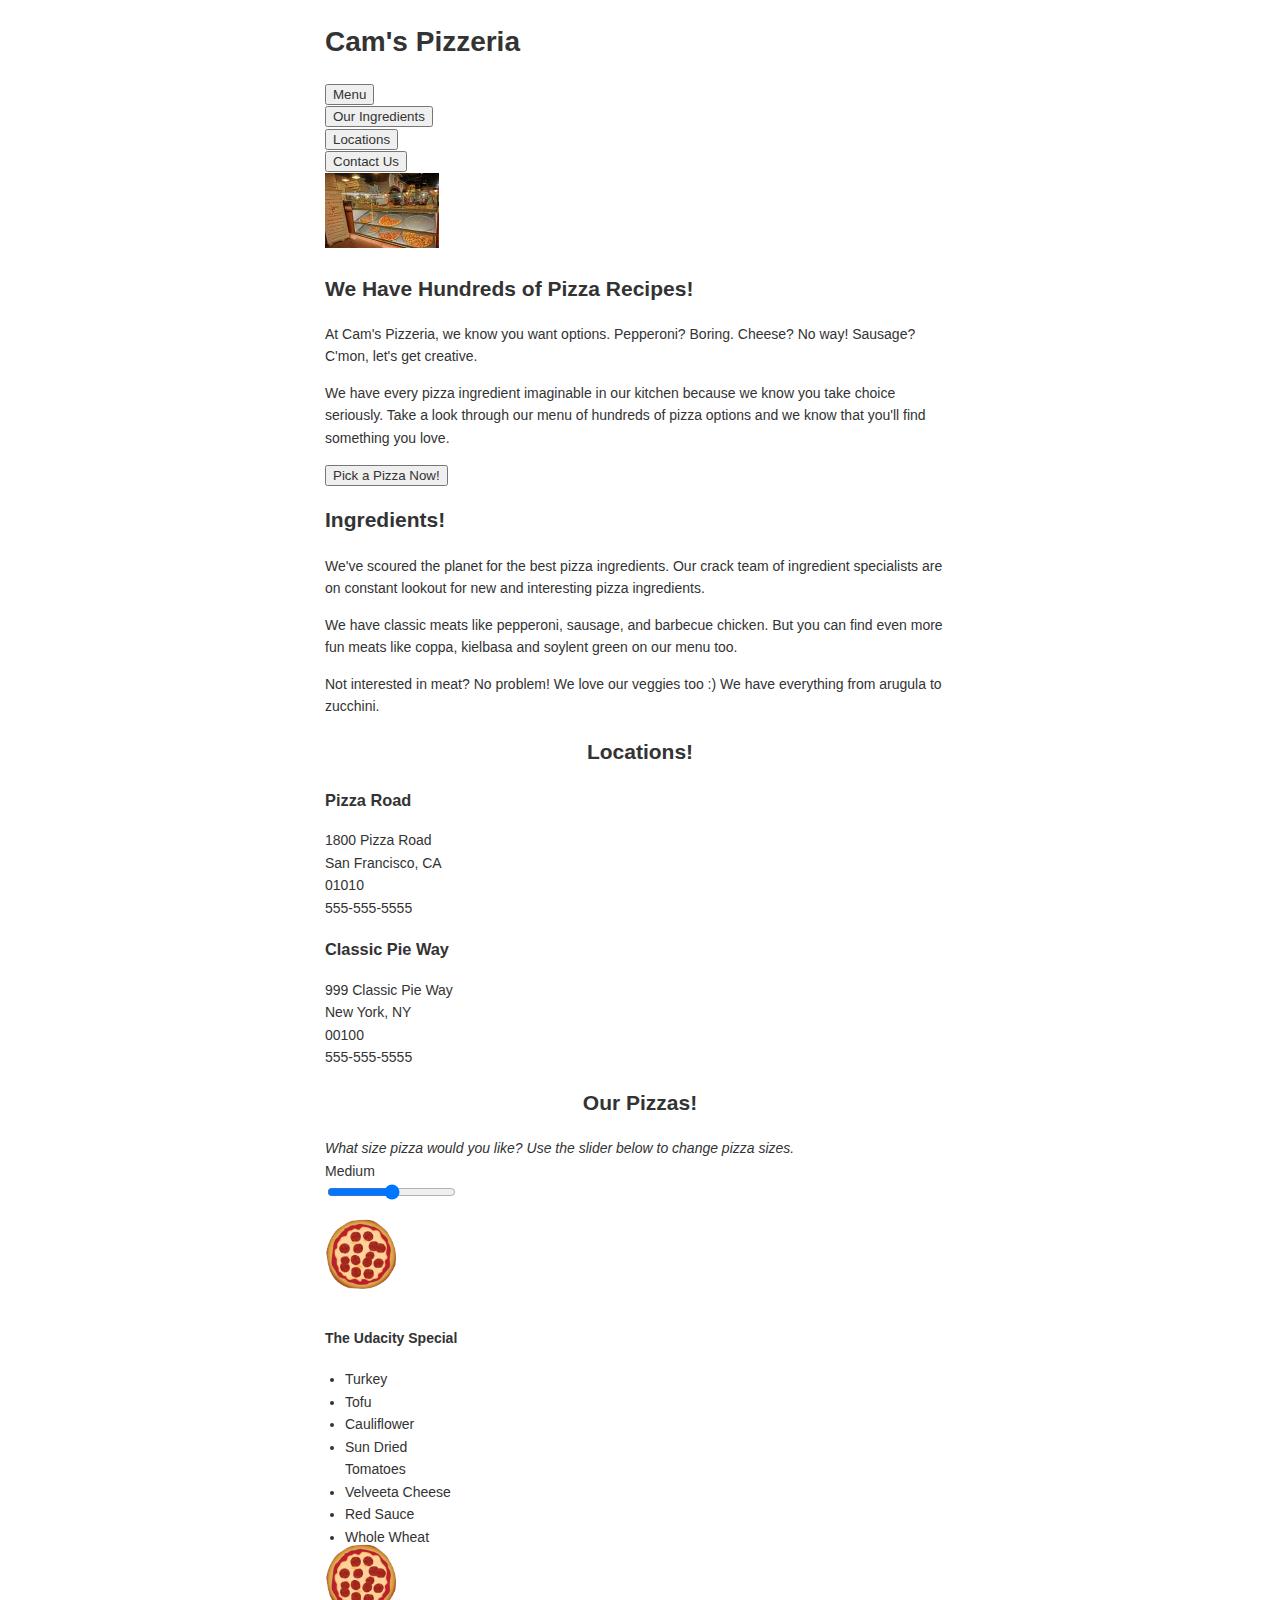
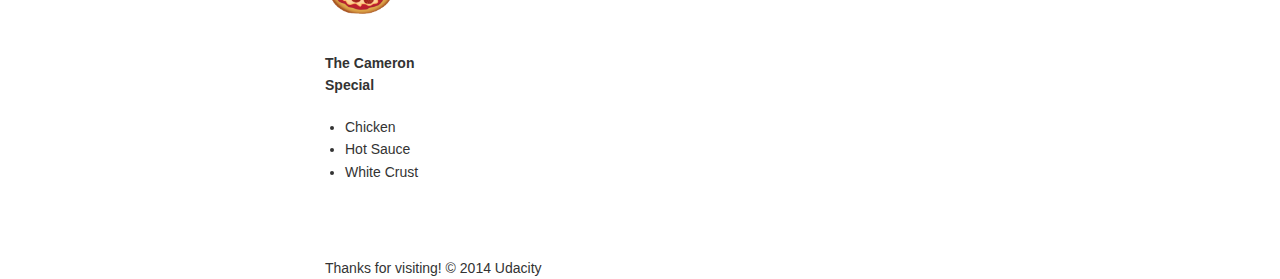
==== views/pizza.html @ e11c6c7f "Inline styles.css" ====
<!DOCTYPE HTML>
<html>
<head>
  <style>
    html{font-size:100%;overflow-y:scroll;-webkit-tap-highlight-color:rgba(0,0,0,0);-ms-text-size-adjust:100%;-webkit-text-size-adjust:none}body{margin:0;font-size:14px;line-height:1.61;font-weight:400}body,button,input,select,textarea{font-family:'Open Sans',sans-serif;color:#333}a{color:#12C}a:visited{color:#61C}a:focus{outline:thin dotted}a:hover,a:active{color:#c00;outline:0}b,strong{font-weight:bold}pre,code{font-family:monospace,monospace;font-size:1em}ul,ol{margin:1em 0;padding:0 0 0 20px}img{border:0;max-width:100%}body{background:#fff}header,footer,.container{max-width:45em;margin:0 auto}header{padding:0 .5em;color:#c90b0b}header img{border-radius:40px;float:left}header p{font-size:1.5em;font-weight:bold;padding-left:4em}header p span{font-size:.8em;font-weight:normal}.hero{padding:2em;background-color:#f8f8f8;font-size:1.2em;border-bottom:1px solid #ccc;border-top:1px solid #ccc}.content{padding:1em 1em}.content li{list-style-type:none;font-size:1.1em}li img{float:left;padding-right:1em}li p{font-size:.9em;font-style:italic}footer{padding:0 .5em;border-top:1px solid #ccc}footer span{float:right;font-style:italic}@media only screen and (max-width:480px){body{font-size:12px}header p{padding-left:4.5em}}@media print{*{background:transparent!important;color:black!important;text-shadow:none!important;filter:none!important;-ms-filter:none!important}a,a:visited{color:#444!important;text-decoration:underline}a[href]:after{content:" (" attr(href) ")"}tr,img{page-break-inside:avoid}img{max-width:100%!important}@page{margin:.5cm}p,h2,h3{orphans:3;widows:3}h2,h3{page-break-after:avoid}}  
  </style>
  <!-- <link async rel="stylesheet" href="css/style.css"> -->
  <link async rel="stylesheet" href="css/bootstrap-grid.css">
</head>

<body>
  <div class="container">
    <div id="header" class="row">
      <div class="col-md-6">
        <div class="row">
          <div class="col-md-12">
            <h1>Cam's Pizzeria</h1>
            <div class="row">
              <div id="menu" class="col-md-12">
                <form action="#randomPizzas">
                  <input type="submit" value="Menu">
                </form>
                <form action="#ingredients">
                  <input type="submit" value="Our Ingredients">
                </form>
                <form action="#locations">
                  <input type="submit" value="Locations">
                </form>
                <form action="#" onsubmit="alert('Thanks for clicking! This button doesn\'t do anything because this is a fake pizzeria :\)')">
                  <input type="submit" value="Contact Us">
                </form>
              </div>
            </div>
          </div>
        </div>
      </div>
      <div id="movingPizzas1" class="col-md-6">
      </div>
    </div>
    <div id="callToAction" class="row">
      <div class="col-md-4">
        <img src="images/pizzeria.jpg" class="img-responsive"> <!-- Image credit to: http://commons.wikimedia.org/wiki/File:HK_TST_night_%E5%98%89%E8%98%AD%E9%81%93_Granville_Road_restaurant_Paisano's_Pizzeria_pizza_Dec-2013.JPG -->
      </div>
      <div class="col-md-8">
        <div class="row">
          <div class="col-md-12">
            <h2>We Have Hundreds of Pizza Recipes!</h2>
            <p>At Cam's Pizzeria, we know you want options. Pepperoni? Boring. Cheese? No way! Sausage? C'mon, let's get creative.</p>

            <p>We have every pizza ingredient imaginable in our kitchen because we know you take choice seriously. Take a look through our menu of hundreds of pizza options and we know that you'll find something you love.</p>
          </div>
        </div>
        <div class="row">
          <div class="col-md-6 col-md-push-3">
            <form action="#randomPizzas">
              <input type="submit" value="Pick a Pizza Now!">
            </form>
          </div>
        </div>
      </div>
    </div>
    <div id="ingredients" class="row">
      <div class="col-md-8 col-md-push-2">
        <div class="row">
          <div class="col-md-12 centered">
            <h2>Ingredients!</h2>
          </div>
        </div>
        <div class="row">
          <div class="col-md-12">
            <p>We've scoured the planet for the best pizza ingredients. Our crack team of ingredient specialists are on constant lookout for new and interesting pizza ingredients.</p>

            <p>We have classic meats like pepperoni, sausage, and barbecue chicken. But you can find even more fun meats like coppa, kielbasa and soylent green on our menu too.</p>

            <p>Not interested in meat? No problem! We love our veggies too :) We have everything from arugula to zucchini.</p>
          </div>
        </div>
      </div>
    </div>
    <div id="locations" class="row">
      <div class="col-md-12">
        <h2 style="text-align: center">Locations!</h2>
        <div class="row">
          <div class="col-md-6">
            <h3>Pizza Road</h3>
            <p>1800 Pizza Road<br>San Francisco, CA<br>01010<br>555-555-5555</p>
          </div>
          <div class="col-md-6">
            <h3>Classic Pie Way</h3>
            <p>999 Classic Pie Way<br>New York, NY<br>00100<br>555-555-5555</p>
          </div>
        </div>
      </div>
    </div>
    <div id="pizzaGenerator" class="row">
      <div class="col-md-12">
        <h2 style="text-align: center">Our Pizzas!</h2>
        <div class="row">
          <div class="col-md-12">
            <em>What size pizza would you like? Use the slider below to change pizza sizes.</em>
          </div>
          <div id="pizzaSize" class="col-md-6">Medium</div>
          <div class="col-md-12">
            <input id="sizeSlider" type="range" min="1" max="3" value="2" step="1" onchange="resizePizzas(this.value)"></input>
          </div>
        </div>
        <div id="randomPizzas" class="row">
          <div id="pizza0" class="randomPizzaContainer" style="width:33.33%; height: 325px;">
            <div style="width:35%">
              <img src="images/pizza.png" class="img-responsive">
            </div>
            <div style="width:65%">
              <h4>The Udacity Special</h4>
              <ul>
                <li>Turkey</li>
                <li>Tofu</li>
                <li>Cauliflower</li>
                <li>Sun Dried Tomatoes</li>
                <li>Velveeta Cheese</li>
                <li>Red Sauce</li>
                <li>Whole Wheat Crust</li>
              </ul>
            </div>
          </div>
          <div id="pizza1" class="randomPizzaContainer" style="width:33.33%; height: 325px;">
            <div style="width:35%">
              <img src="images/pizza.png" class="img-responsive">
            </div>
            <div style="width:65%">
              <h4>The Cameron Special</h4>
              <ul>
                <li>Chicken</li>
                <li>Hot Sauce</li>
                <li>White Crust</li>
              </ul>
            </div>
          </div>
        </div>
      </div>
    </div>
    <div id="footer" class="col-md-12">Thanks for visiting! &copy; 2014 Udacity</div>
  </div>
  <script type="text/javascript" src="js/main.js"></script>
</body>

</html>
</html>
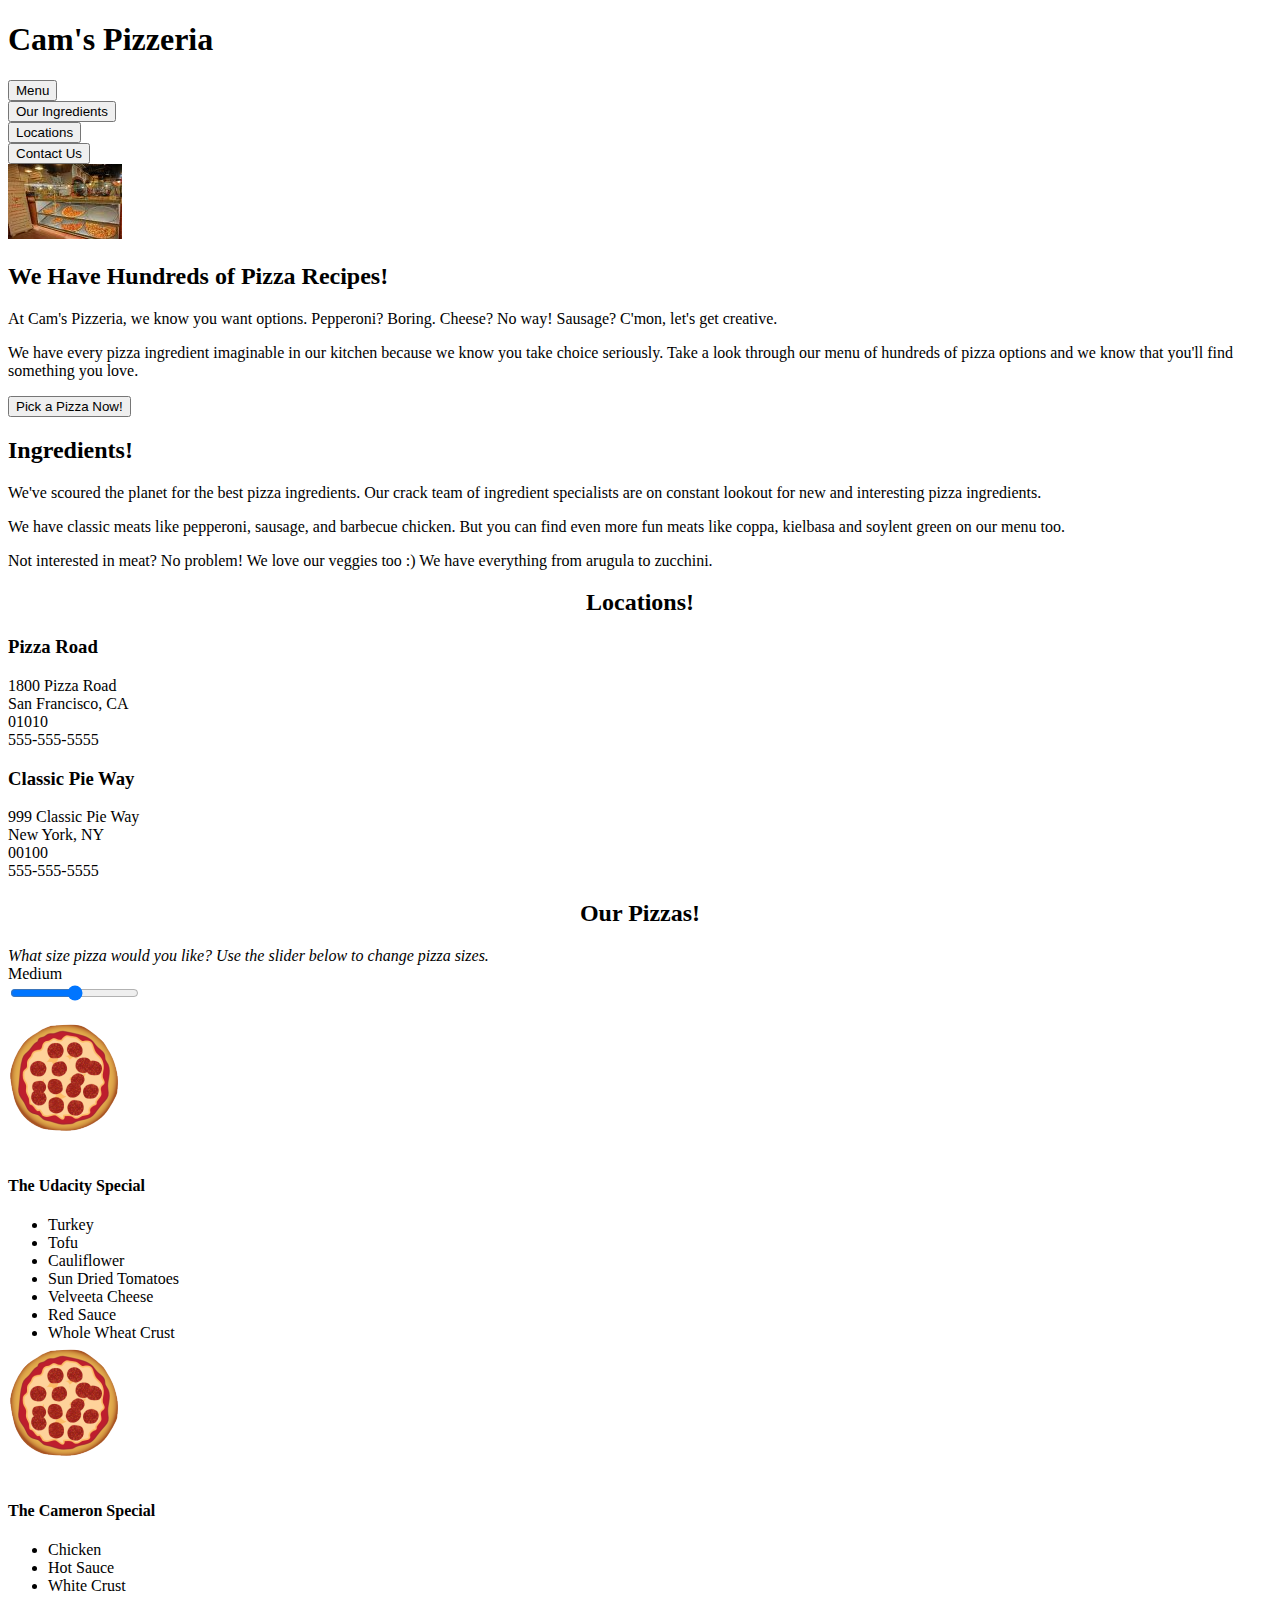
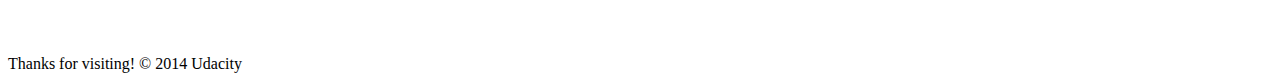
==== commit 26cbfbd6: "Roll Back changes" ====
--- a/views/pizza.html
+++ b/views/pizza.html
@@ -2,9 +2,9 @@
 <html>
 <head>
   <style>
-    html{font-size:100%;overflow-y:scroll;-webkit-tap-highlight-color:rgba(0,0,0,0);-ms-text-size-adjust:100%;-webkit-text-size-adjust:none}body{margin:0;font-size:14px;line-height:1.61;font-weight:400}body,button,input,select,textarea{font-family:'Open Sans',sans-serif;color:#333}a{color:#12C}a:visited{color:#61C}a:focus{outline:thin dotted}a:hover,a:active{color:#c00;outline:0}b,strong{font-weight:bold}pre,code{font-family:monospace,monospace;font-size:1em}ul,ol{margin:1em 0;padding:0 0 0 20px}img{border:0;max-width:100%}body{background:#fff}header,footer,.container{max-width:45em;margin:0 auto}header{padding:0 .5em;color:#c90b0b}header img{border-radius:40px;float:left}header p{font-size:1.5em;font-weight:bold;padding-left:4em}header p span{font-size:.8em;font-weight:normal}.hero{padding:2em;background-color:#f8f8f8;font-size:1.2em;border-bottom:1px solid #ccc;border-top:1px solid #ccc}.content{padding:1em 1em}.content li{list-style-type:none;font-size:1.1em}li img{float:left;padding-right:1em}li p{font-size:.9em;font-style:italic}footer{padding:0 .5em;border-top:1px solid #ccc}footer span{float:right;font-style:italic}@media only screen and (max-width:480px){body{font-size:12px}header p{padding-left:4.5em}}@media print{*{background:transparent!important;color:black!important;text-shadow:none!important;filter:none!important;-ms-filter:none!important}a,a:visited{color:#444!important;text-decoration:underline}a[href]:after{content:" (" attr(href) ")"}tr,img{page-break-inside:avoid}img{max-width:100%!important}@page{margin:.5cm}p,h2,h3{orphans:3;widows:3}h2,h3{page-break-after:avoid}}  
+      
   </style>
-  <!-- <link async rel="stylesheet" href="css/style.css"> -->
+  <link async rel="stylesheet" href="css/style.css">
   <link async rel="stylesheet" href="css/bootstrap-grid.css">
 </head>
 
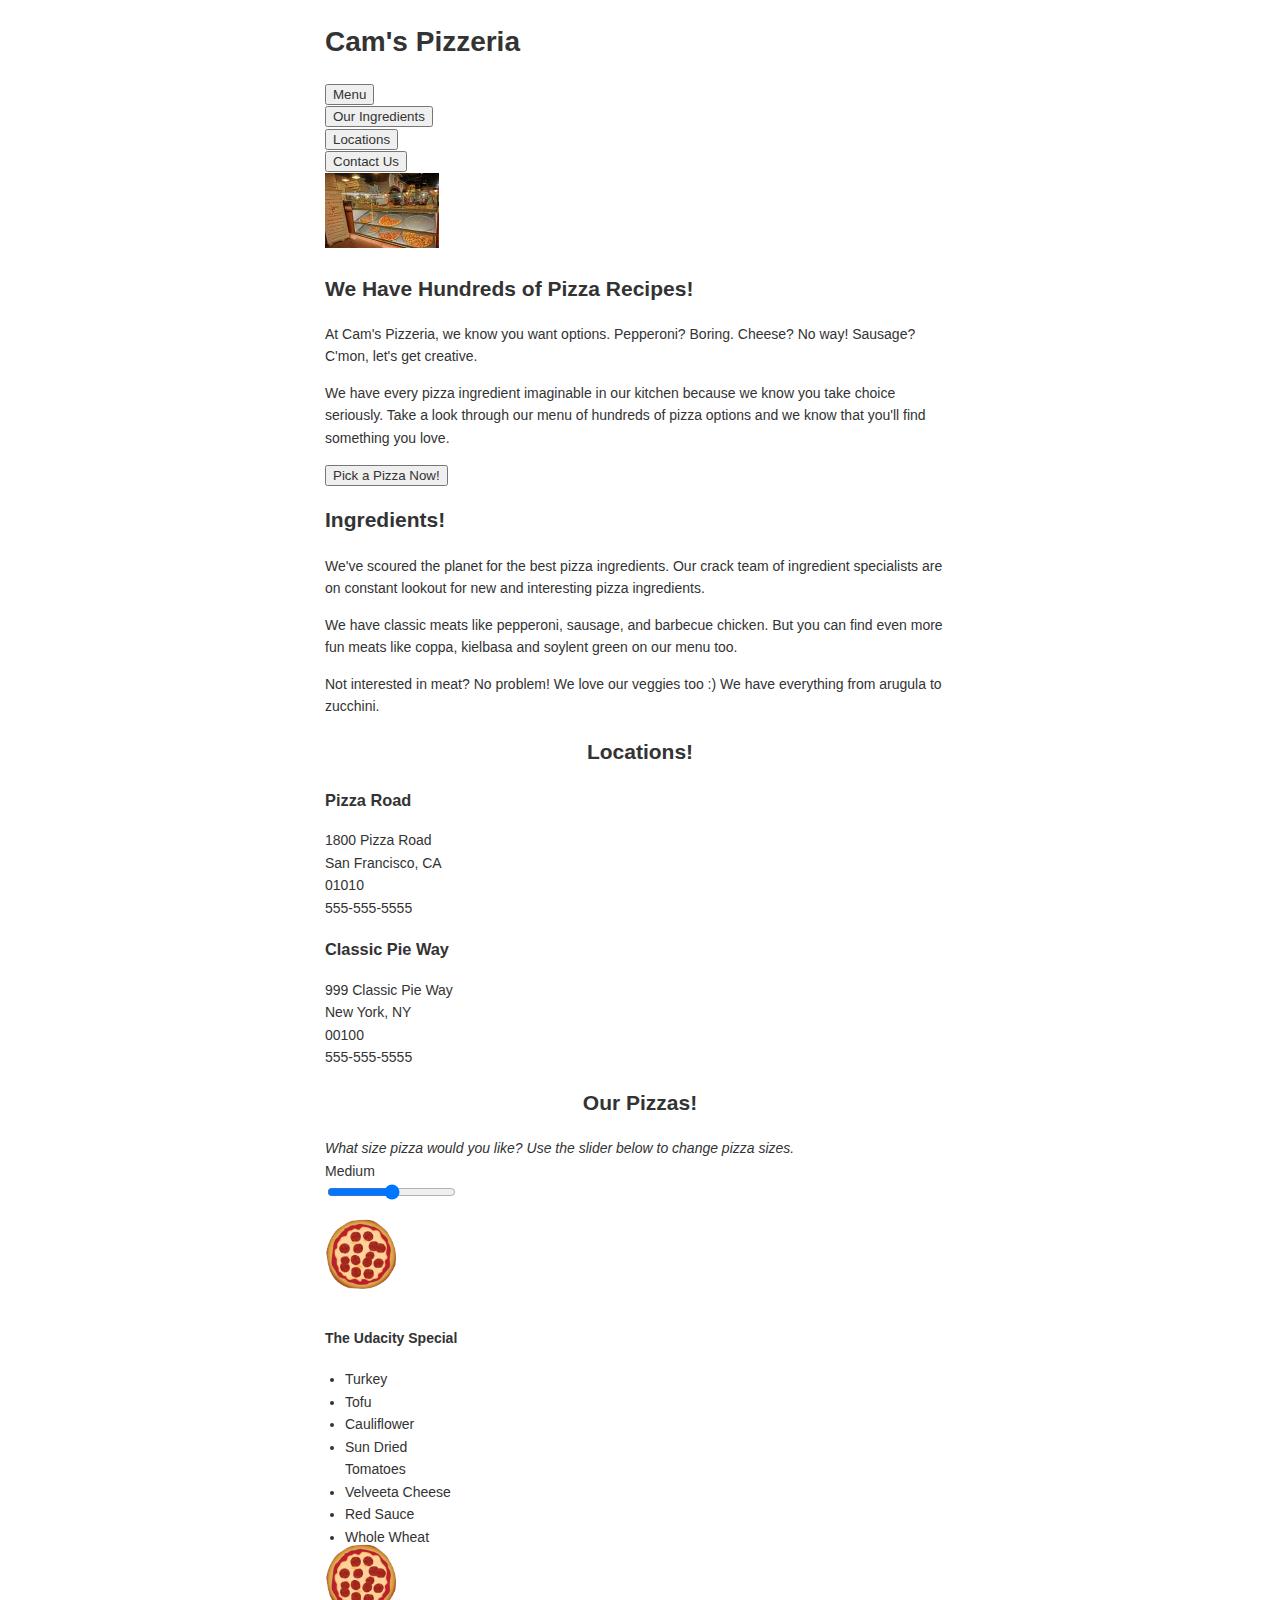
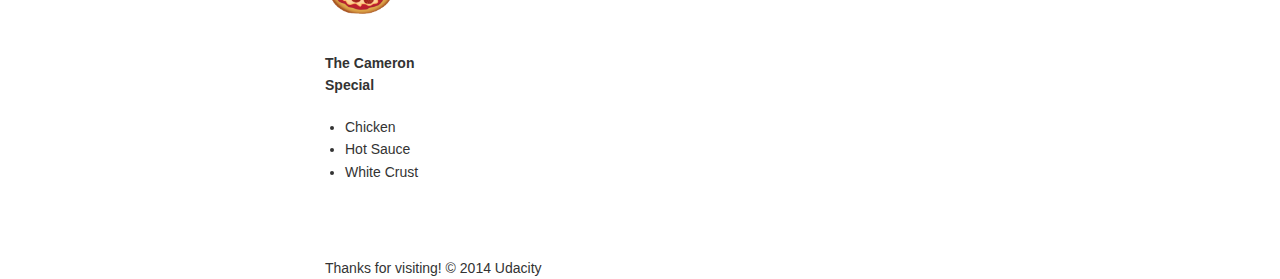
==== commit c32f36cf: "Inline CSS" ====
--- a/views/pizza.html
+++ b/views/pizza.html
@@ -2,10 +2,10 @@
 <html>
 <head>
   <style>
-      
+    html{font-size:100%;overflow-y:scroll;-webkit-tap-highlight-color:rgba(0,0,0,0);-ms-text-size-adjust:100%;-webkit-text-size-adjust:none}body{margin:0;font-size:14px;line-height:1.61;font-weight:400}body,button,input,select,textarea{font-family:'Open Sans',sans-serif;color:#333}a{color:#12C}a:visited{color:#61C}a:focus{outline:thin dotted}a:hover,a:active{color:#c00;outline:0}b,strong{font-weight:bold}pre,code{font-family:monospace,monospace;font-size:1em}ul,ol{margin:1em 0;padding:0 0 0 20px}img{border:0;max-width:100%}body{background:#fff}header,footer,.container{max-width:45em;margin:0 auto}header{padding:0 .5em;color:#c90b0b}header img{border-radius:40px;float:left}header p{font-size:1.5em;font-weight:bold;padding-left:4em}header p span{font-size:.8em;font-weight:normal}.hero{padding:2em;background-color:#f8f8f8;font-size:1.2em;border-bottom:1px solid #ccc;border-top:1px solid #ccc}.content{padding:1em 1em}.content li{list-style-type:none;font-size:1.1em}li img{float:left;padding-right:1em}li p{font-size:.9em;font-style:italic}footer{padding:0 .5em;border-top:1px solid #ccc}footer span{float:right;font-style:italic}@media only screen and (max-width:480px){body{font-size:12px}header p{padding-left:4.5em}}@media print{*{background:transparent!important;color:black!important;text-shadow:none!important;filter:none!important;-ms-filter:none!important}a,a:visited{color:#444!important;text-decoration:underline}a[href]:after{content:" (" attr(href) ")"}tr,img{page-break-inside:avoid}img{max-width:100%!important}@page{margin:.5cm}p,h2,h3{orphans:3;widows:3}h2,h3{page-break-after:avoid}}  
   </style>
-  <link async rel="stylesheet" href="css/style.css">
-  <link async rel="stylesheet" href="css/bootstrap-grid.css">
+  <!-- <link rel="stylesheet" href="css/style.css"> -->
+  <link rel="stylesheet" href="css/bootstrap-grid.css">
 </head>
 
 <body>
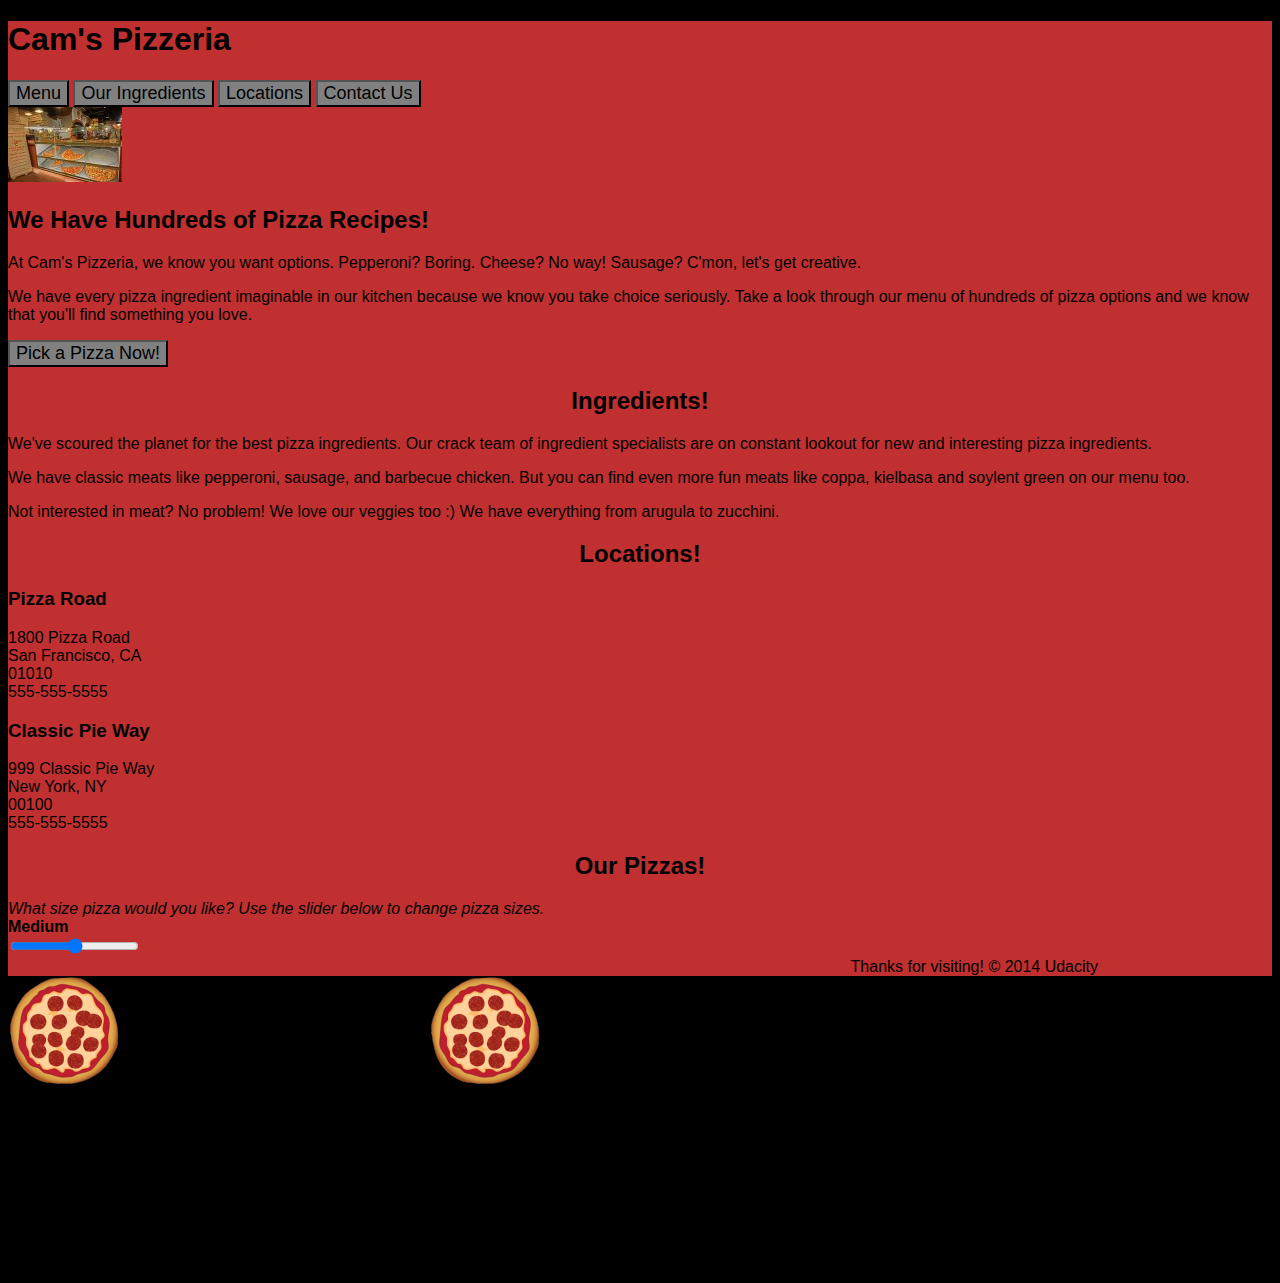
==== commit cf23fc3c: "Fixed typo in CSS" ====
--- a/views/pizza.html
+++ b/views/pizza.html
@@ -2,7 +2,7 @@
 <html>
 <head>
   <style>
-    html{font-size:100%;overflow-y:scroll;-webkit-tap-highlight-color:rgba(0,0,0,0);-ms-text-size-adjust:100%;-webkit-text-size-adjust:none}body{margin:0;font-size:14px;line-height:1.61;font-weight:400}body,button,input,select,textarea{font-family:'Open Sans',sans-serif;color:#333}a{color:#12C}a:visited{color:#61C}a:focus{outline:thin dotted}a:hover,a:active{color:#c00;outline:0}b,strong{font-weight:bold}pre,code{font-family:monospace,monospace;font-size:1em}ul,ol{margin:1em 0;padding:0 0 0 20px}img{border:0;max-width:100%}body{background:#fff}header,footer,.container{max-width:45em;margin:0 auto}header{padding:0 .5em;color:#c90b0b}header img{border-radius:40px;float:left}header p{font-size:1.5em;font-weight:bold;padding-left:4em}header p span{font-size:.8em;font-weight:normal}.hero{padding:2em;background-color:#f8f8f8;font-size:1.2em;border-bottom:1px solid #ccc;border-top:1px solid #ccc}.content{padding:1em 1em}.content li{list-style-type:none;font-size:1.1em}li img{float:left;padding-right:1em}li p{font-size:.9em;font-style:italic}footer{padding:0 .5em;border-top:1px solid #ccc}footer span{float:right;font-style:italic}@media only screen and (max-width:480px){body{font-size:12px}header p{padding-left:4.5em}}@media print{*{background:transparent!important;color:black!important;text-shadow:none!important;filter:none!important;-ms-filter:none!important}a,a:visited{color:#444!important;text-decoration:underline}a[href]:after{content:" (" attr(href) ")"}tr,img{page-break-inside:avoid}img{max-width:100%!important}@page{margin:.5cm}p,h2,h3{orphans:3;widows:3}h2,h3{page-break-after:avoid}}  
+    /**{outline: 1px solid red !important;}*/*{-webkit-box-sizing: border-box; -moz-box-sizing: border-box; box-sizing: border-box;}body{font-family: "Trebuchet MS", Helvetica, sans-serif; background: black;}input{background: grey; font-size: 18px;}form{display: inline-block;}.centered{text-align: center;}#pizzaSize{font-weight: 800;}.mover{position: fixed; width: 256px; z-index: -1;}.randomPizzaContainer{float: left; display: flex;}.randomPizzaContainer:after{content: ""; display: table; clear:both;}.container{background-color: rgba(240, 60, 60, 0.8);}
   </style>
   <!-- <link rel="stylesheet" href="css/style.css"> -->
   <link rel="stylesheet" href="css/bootstrap-grid.css">
--- a/views/css/style.css
+++ b/views/css/style.css
@@ -0,0 +1,51 @@
+/** {
+  outline: 1px solid red !important;
+}*/
+* {
+  -webkit-box-sizing: border-box;
+  -moz-box-sizing: border-box;
+  box-sizing: border-box;
+}
+
+body {
+  font-family: "Trebuchet MS", Helvetica, sans-serif;
+  background: black;
+}
+
+input {
+  background: grey;
+  font-size: 18px;
+}
+
+form {
+  display: inline-block;
+}
+
+.centered {
+  text-align: center;
+}
+
+#pizzaSize {
+  font-weight: 800;
+}
+
+.mover {
+  position: fixed;
+  width: 256px;
+  z-index: -1;
+}
+
+.randomPizzaContainer {
+  float: left;
+  display: flex;
+}
+
+.randomPizzaContainer:after {
+  content: "";
+  display: table;
+  clear:both;
+}
+
+ .container {
+  background-color: rgba(240, 60, 60, 0.8);
+}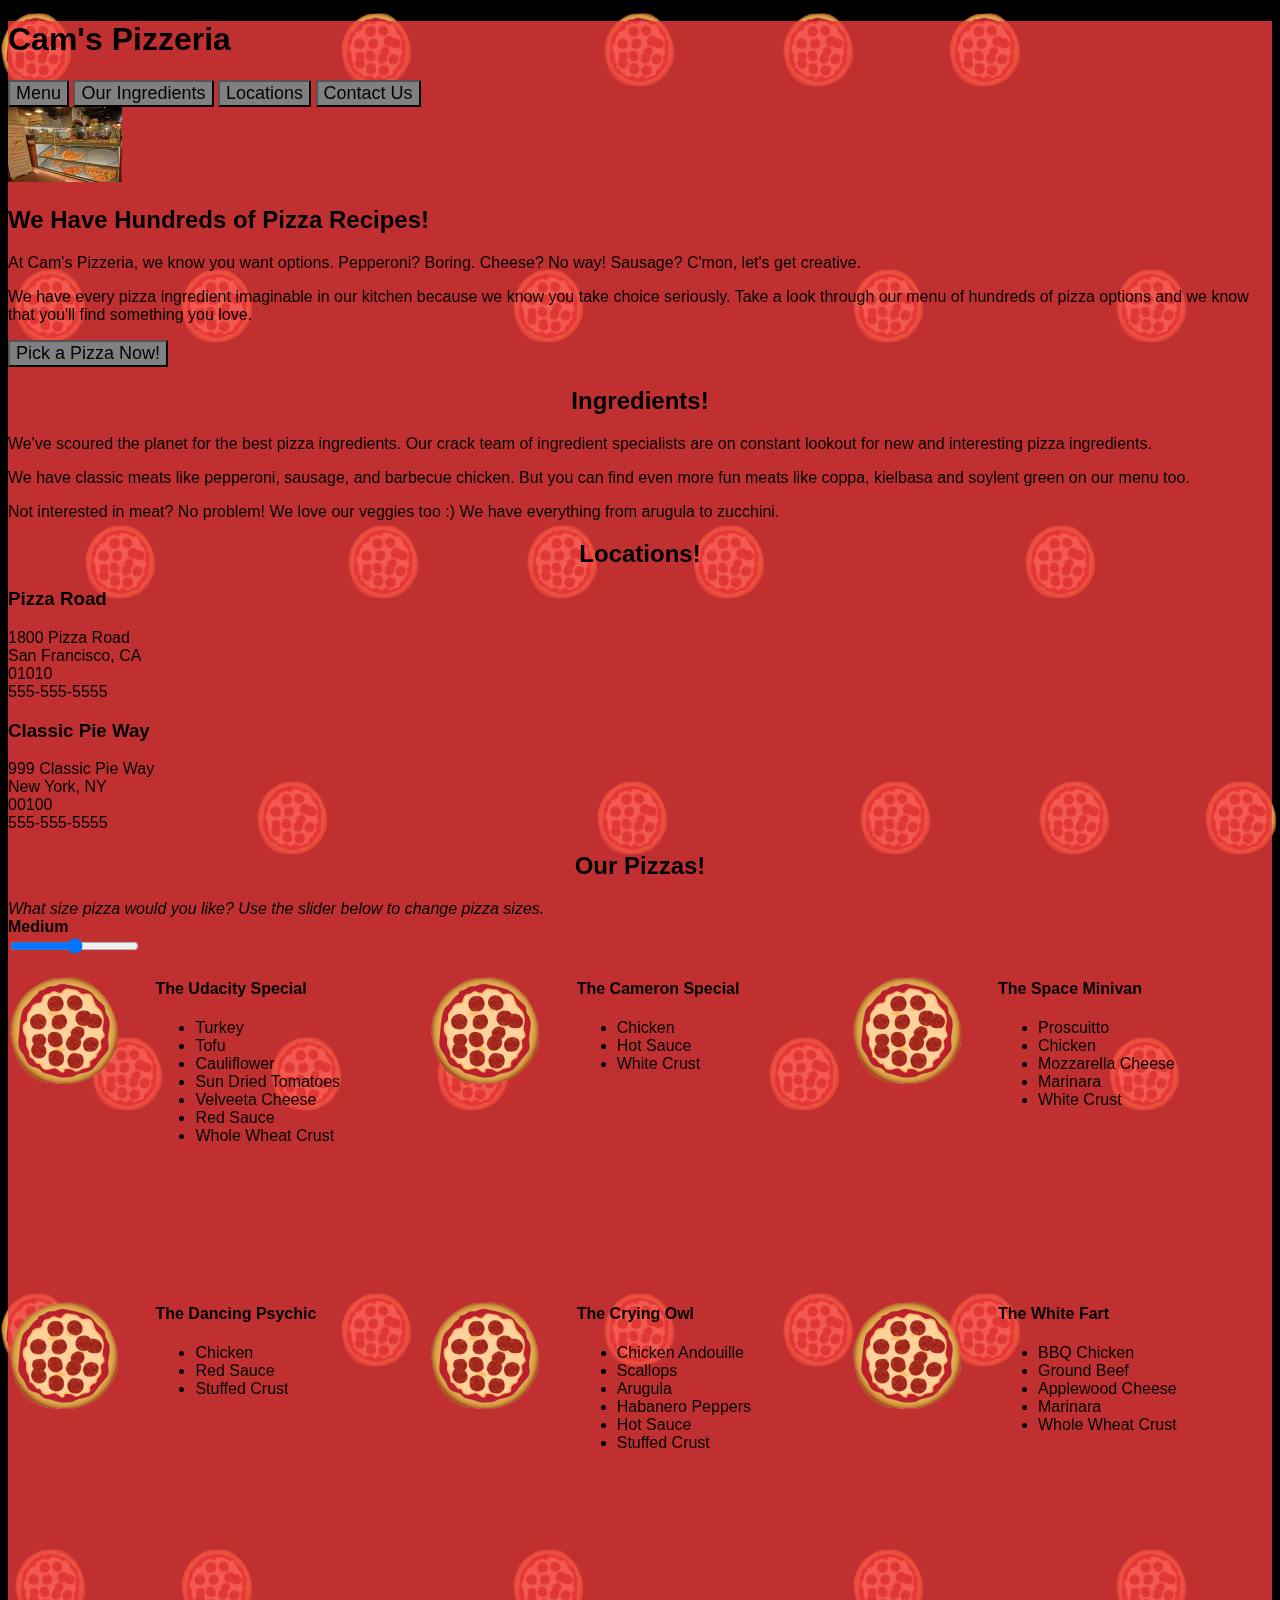
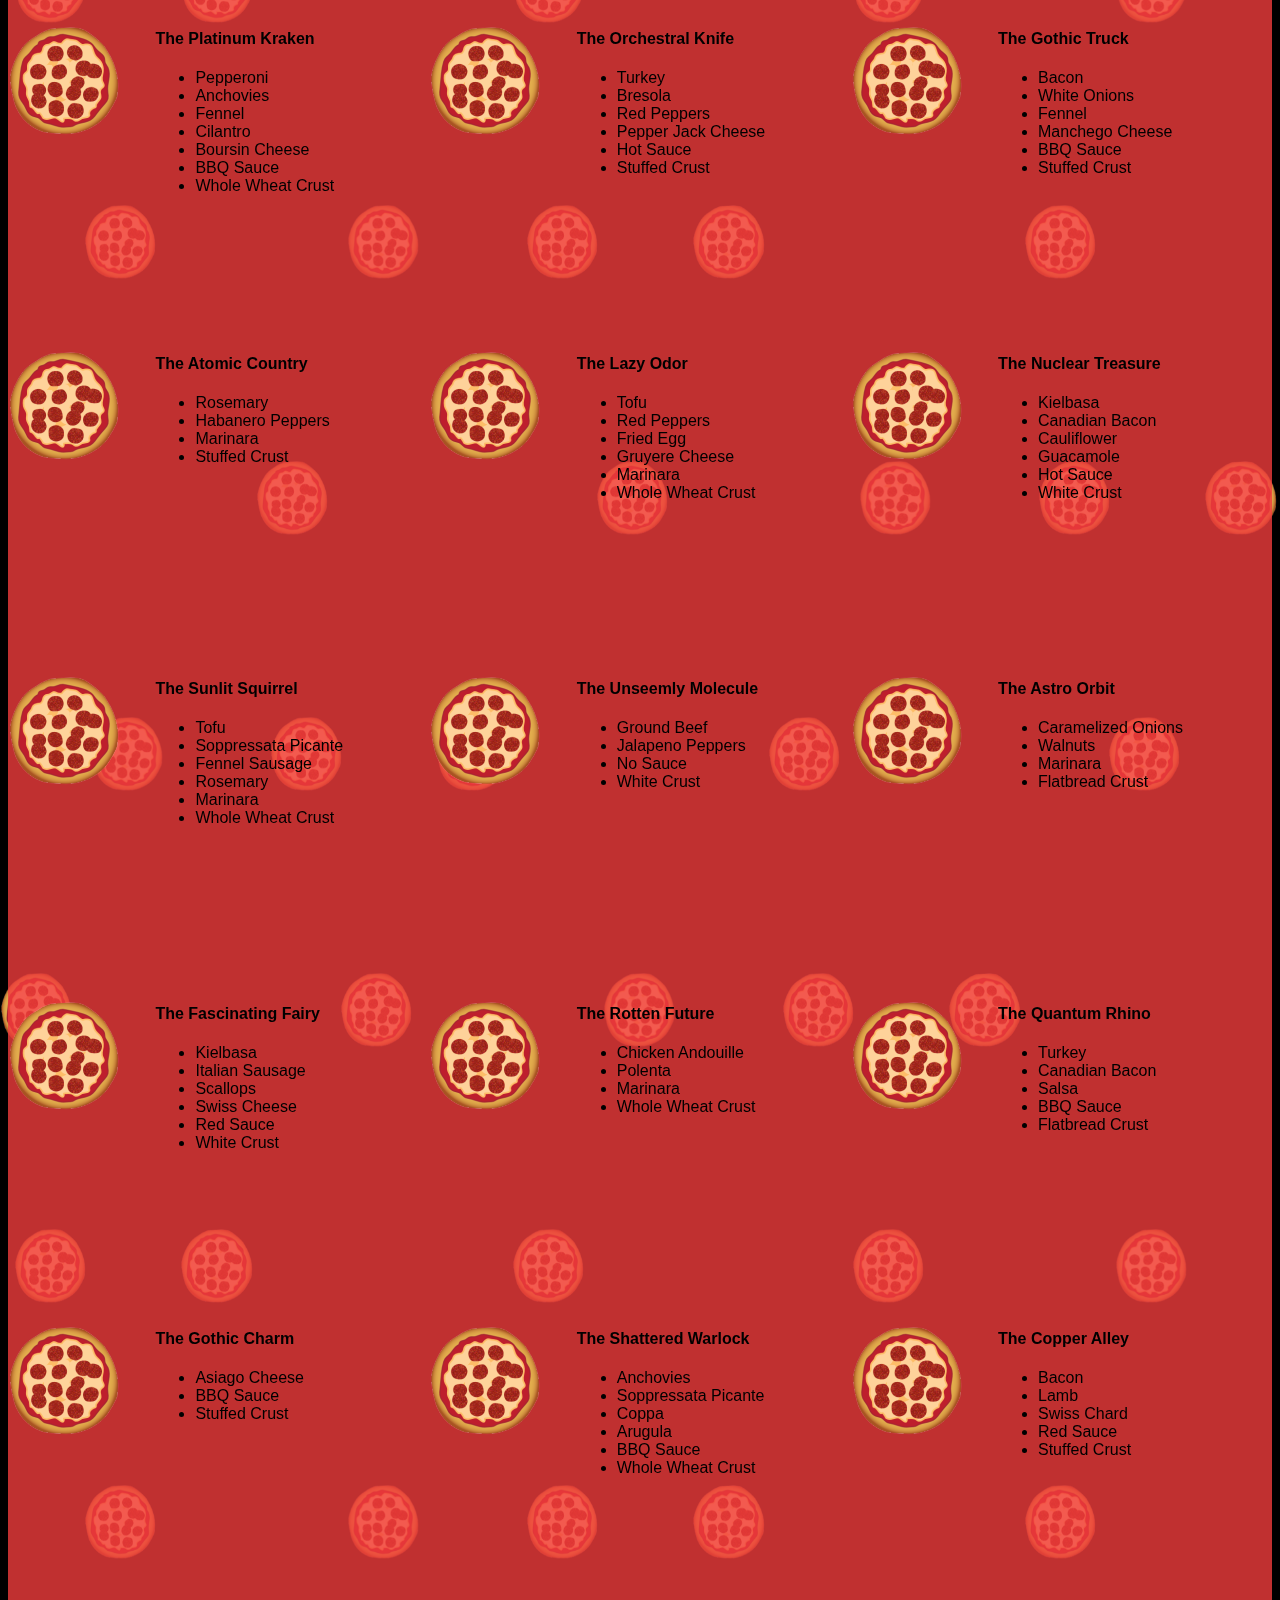
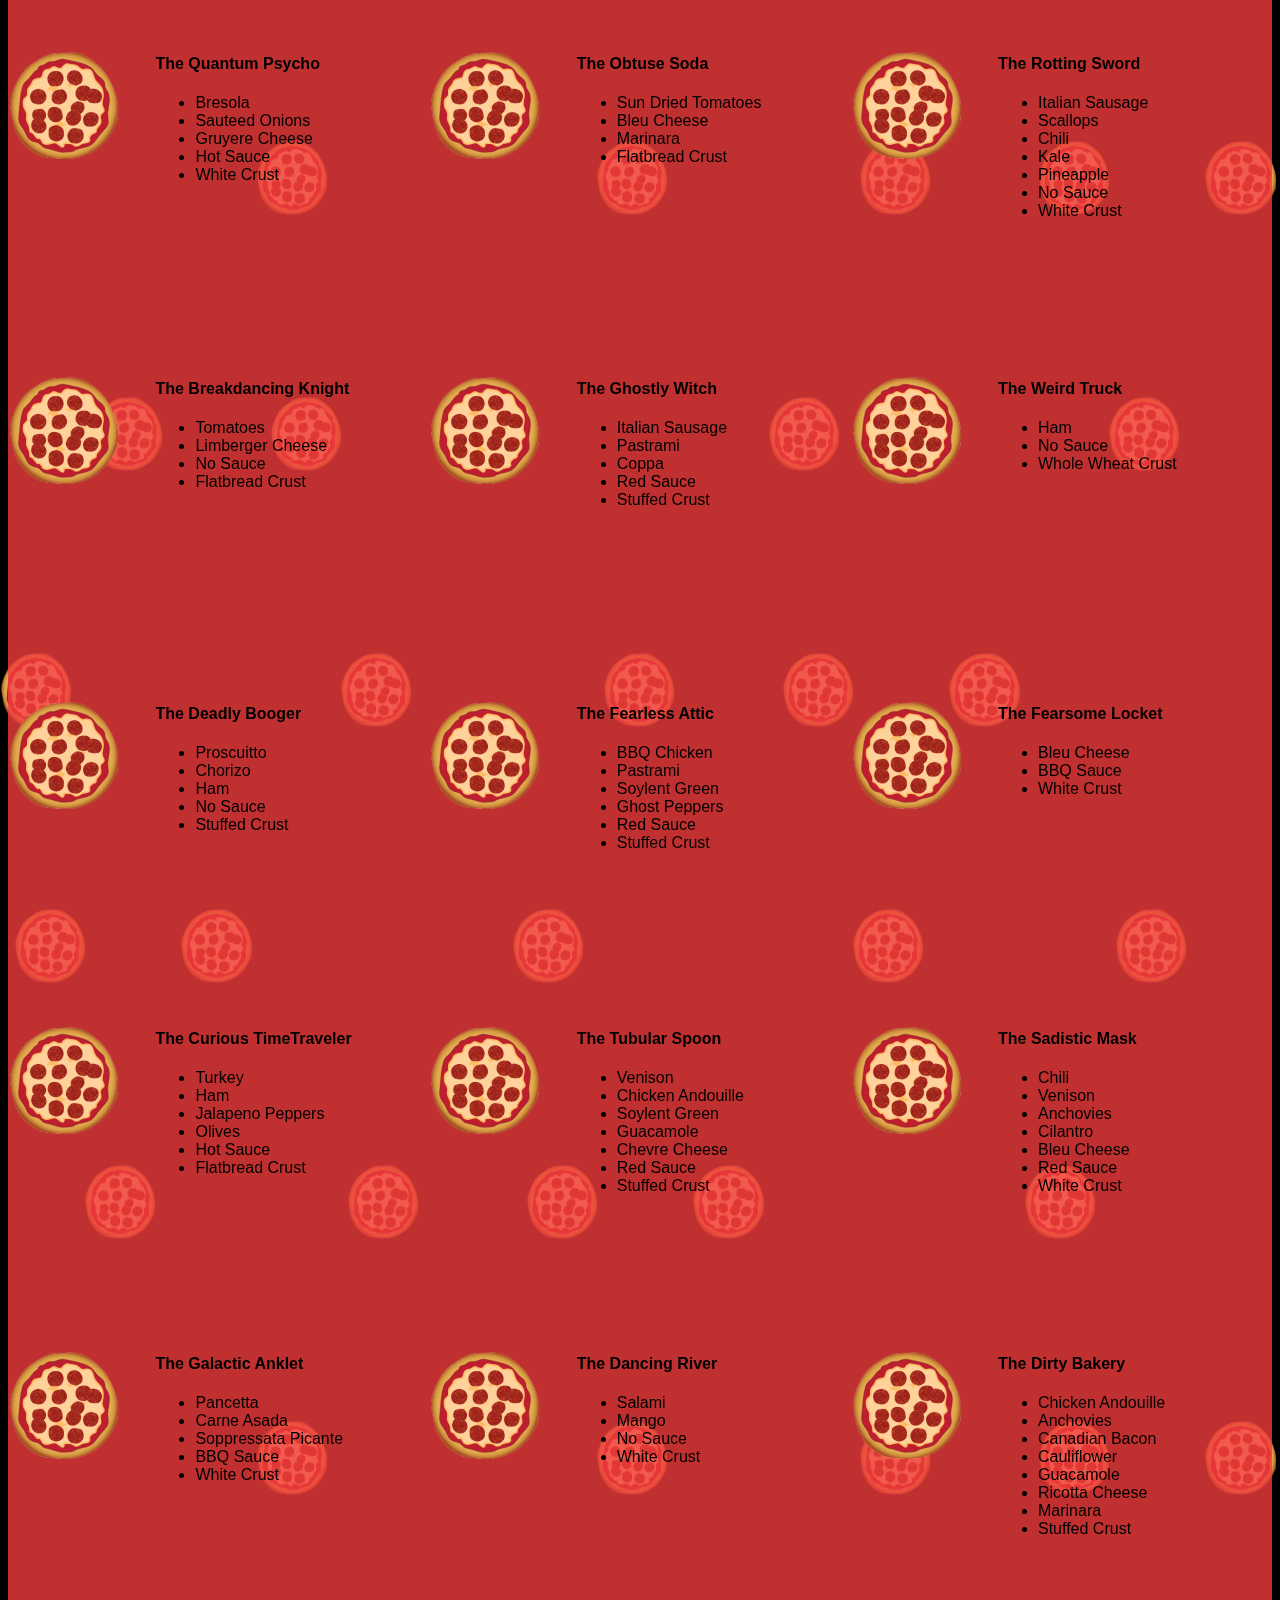
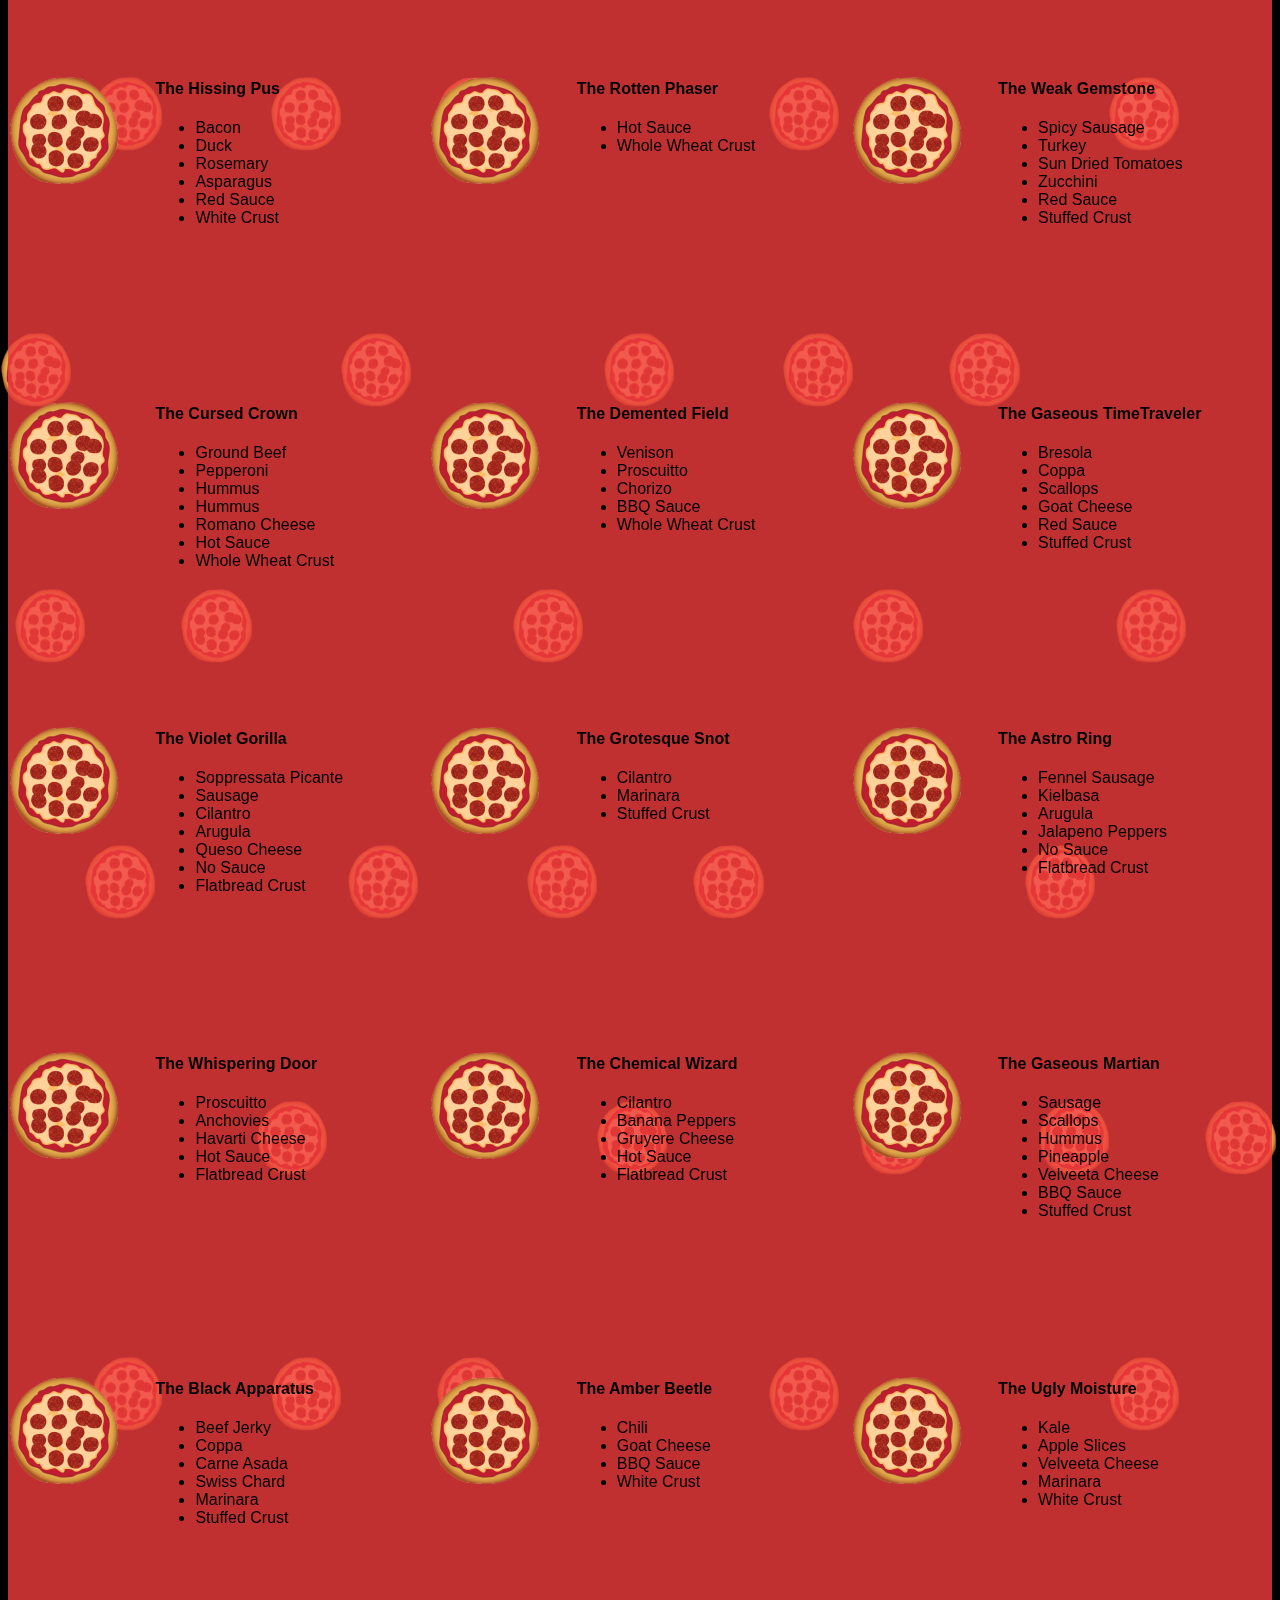
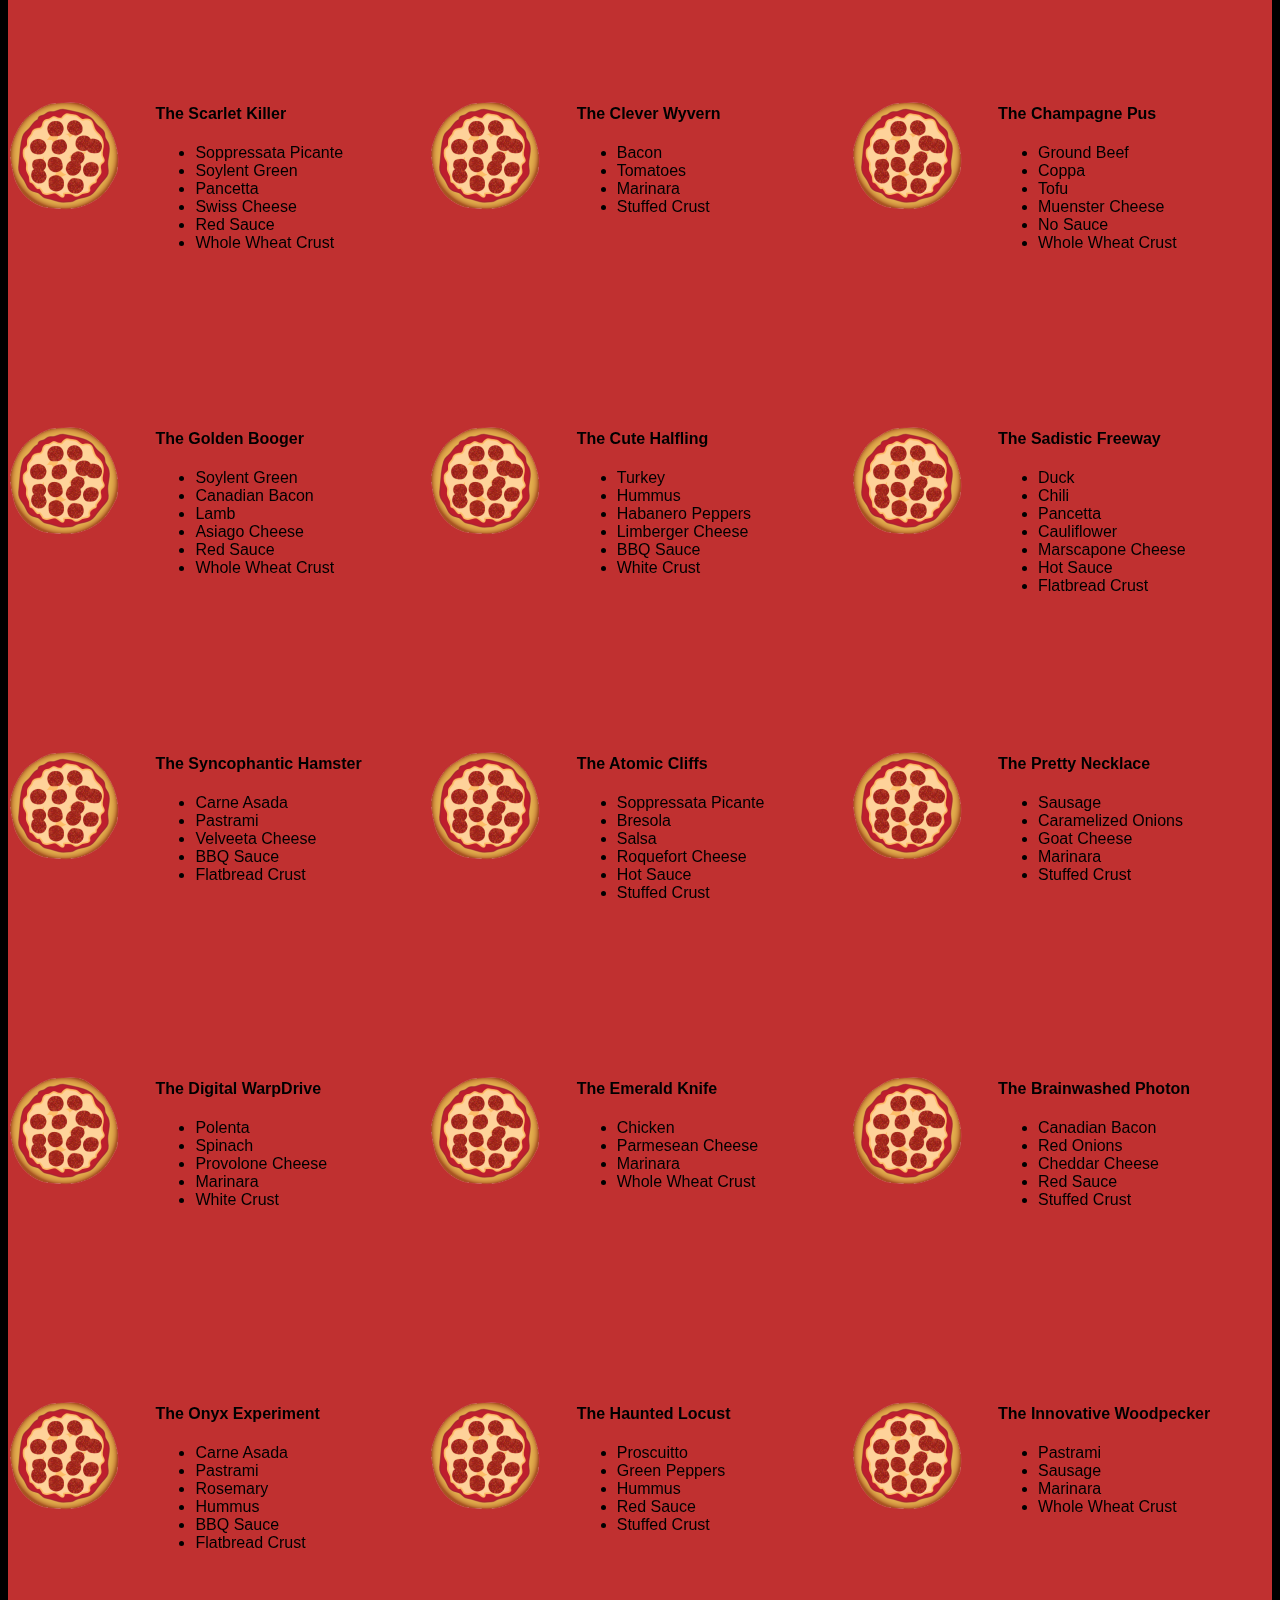
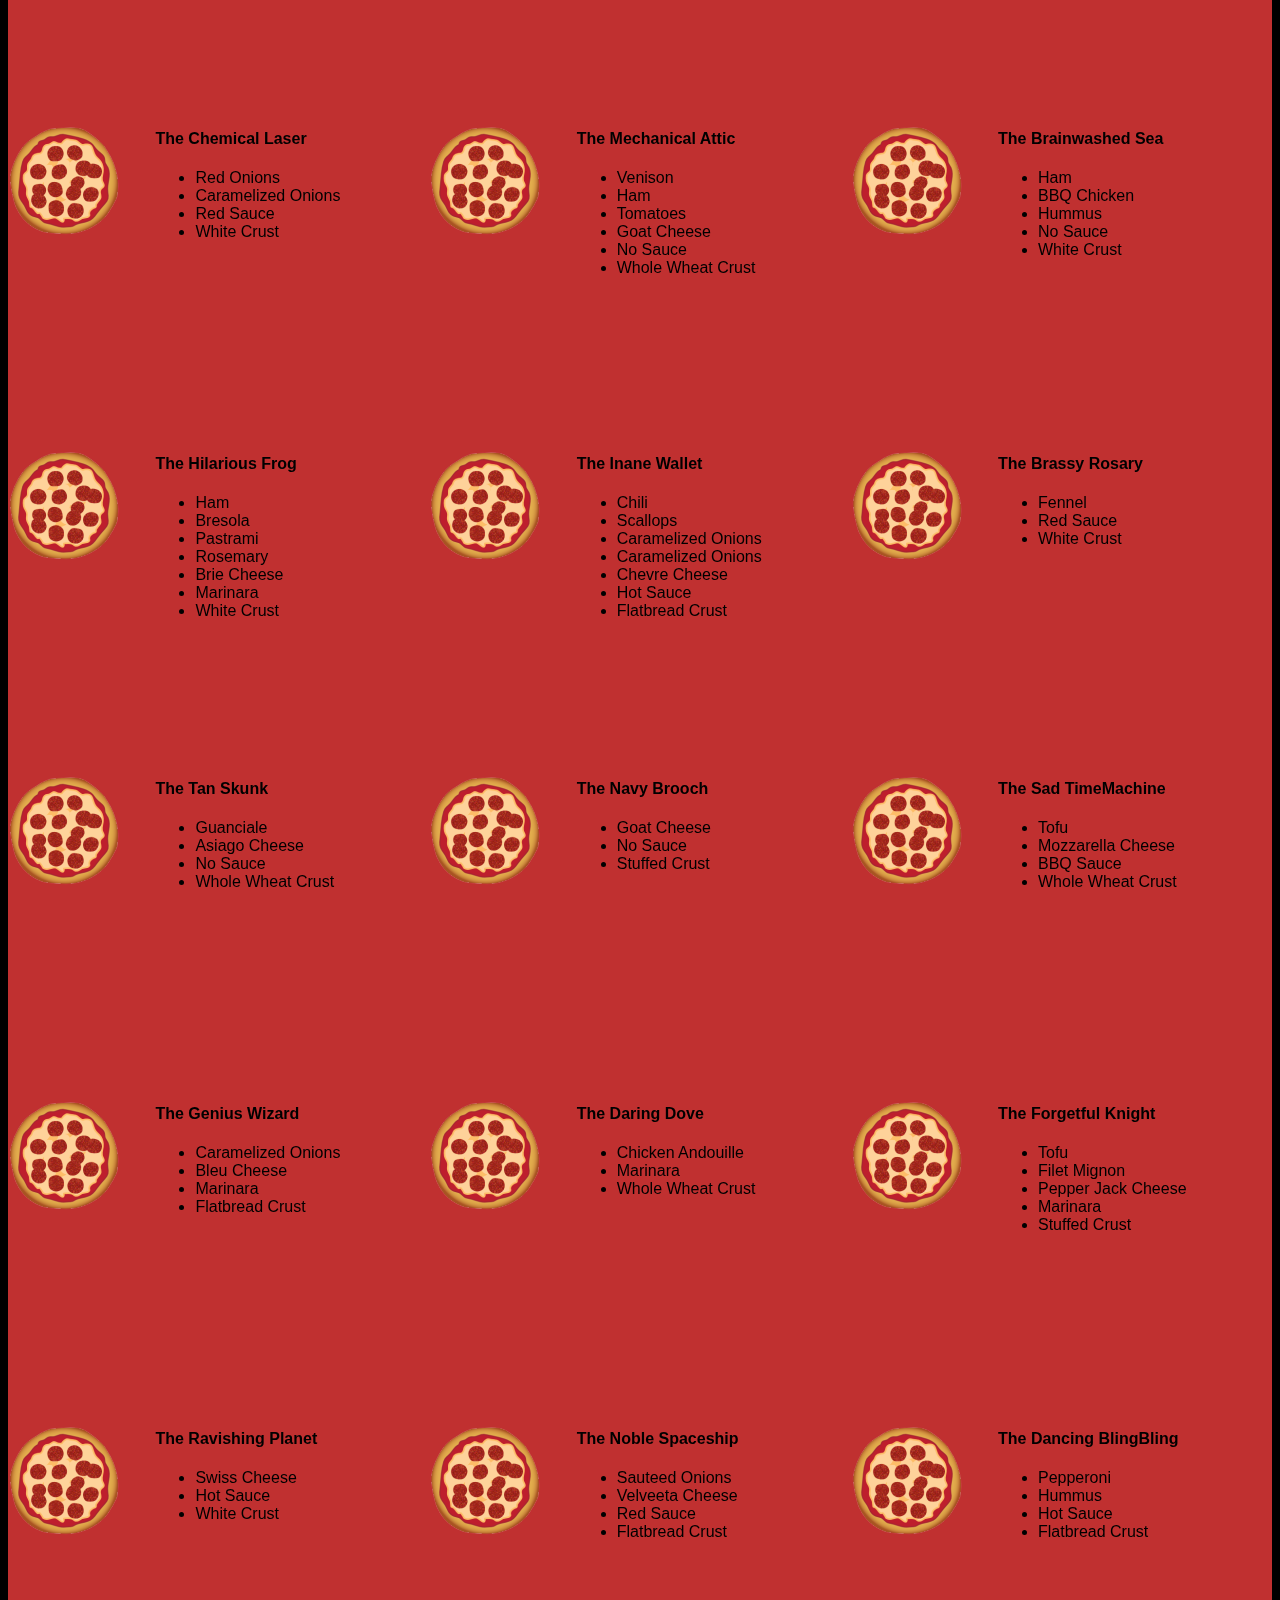
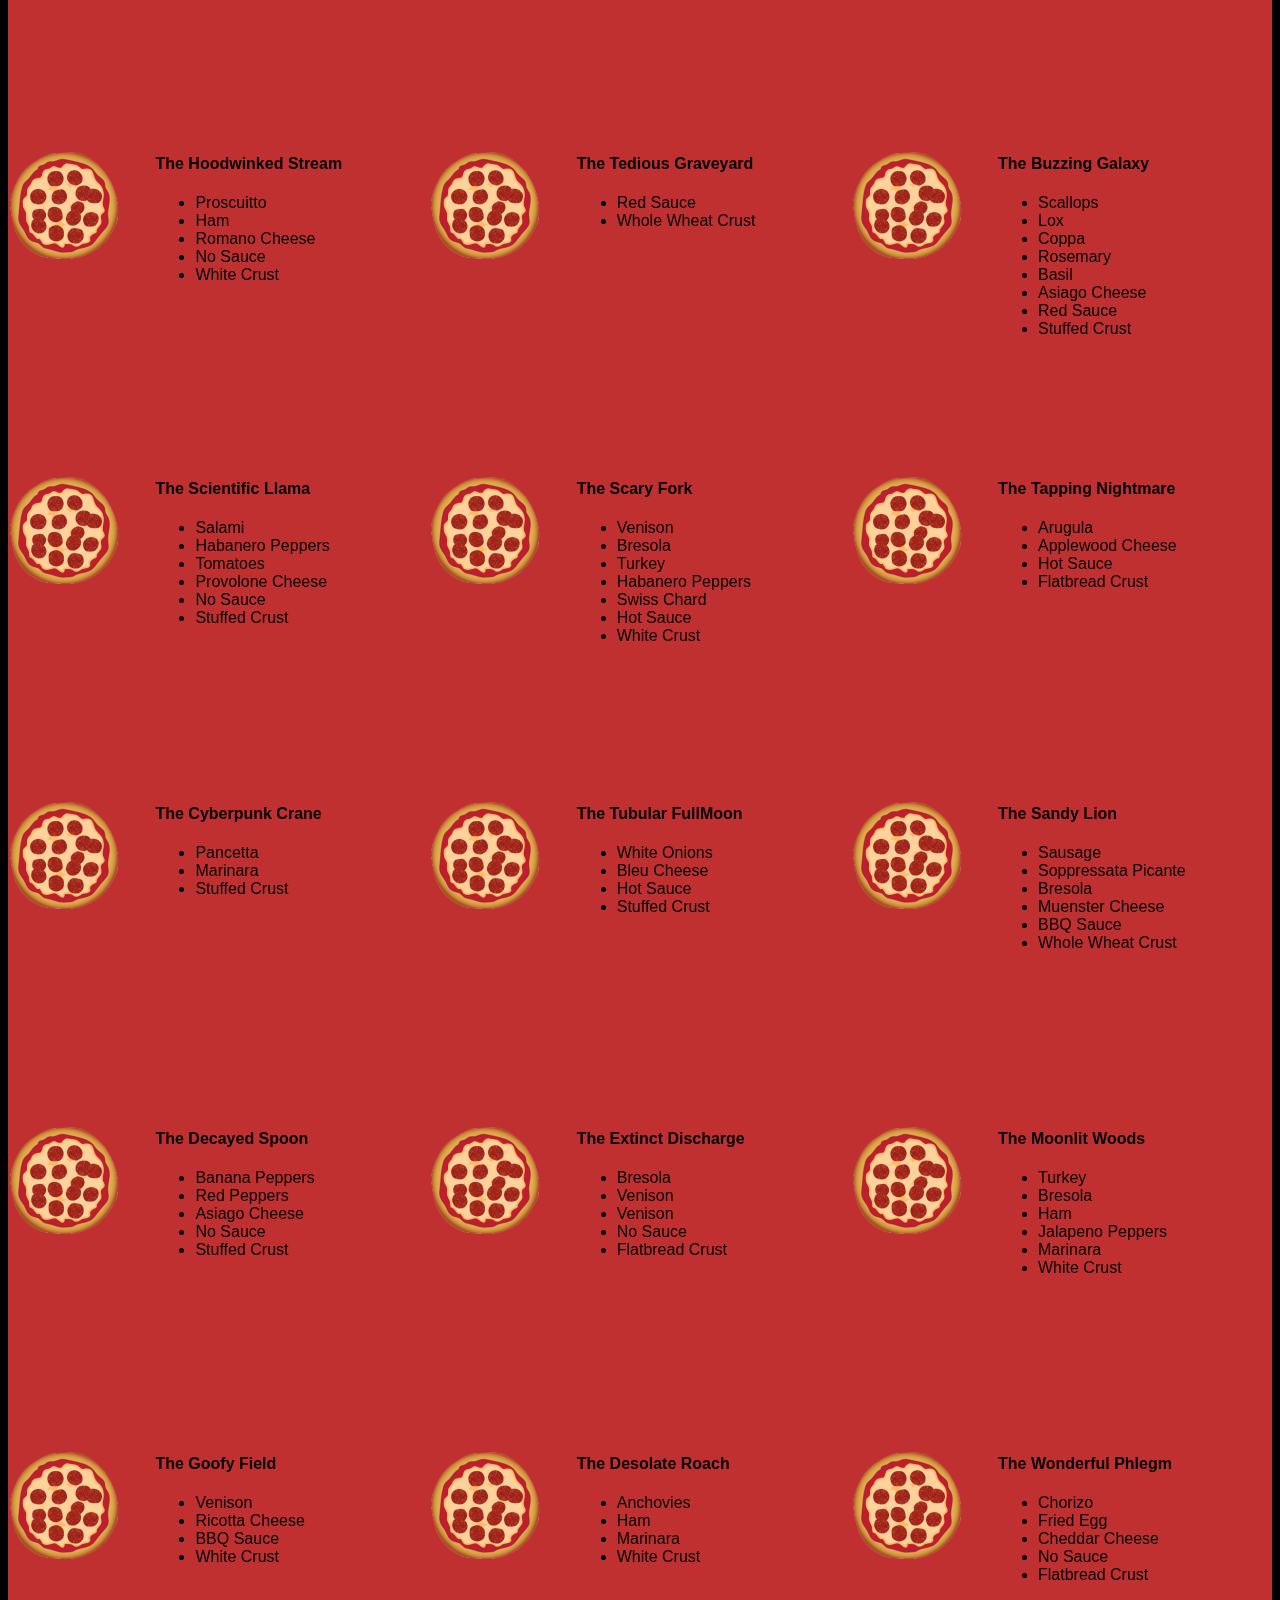
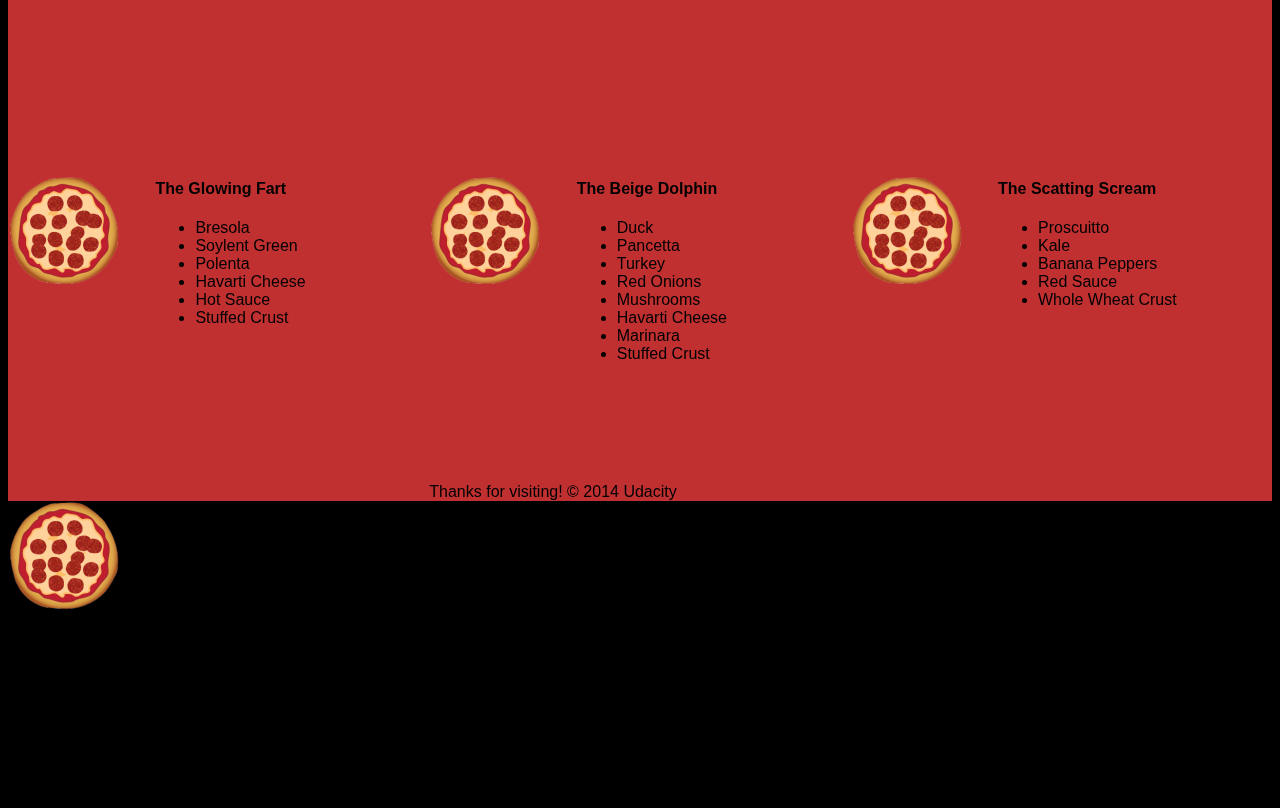
==== commit 2d081a4b: "Working on framerate" ====
--- a/views/pizza.html
+++ b/views/pizza.html
@@ -6,6 +6,7 @@
   </style>
   <!-- <link rel="stylesheet" href="css/style.css"> -->
   <link rel="stylesheet" href="css/bootstrap-grid.css">
+  <title>My Pizzeria</title>
 </head>
 
 <body>
